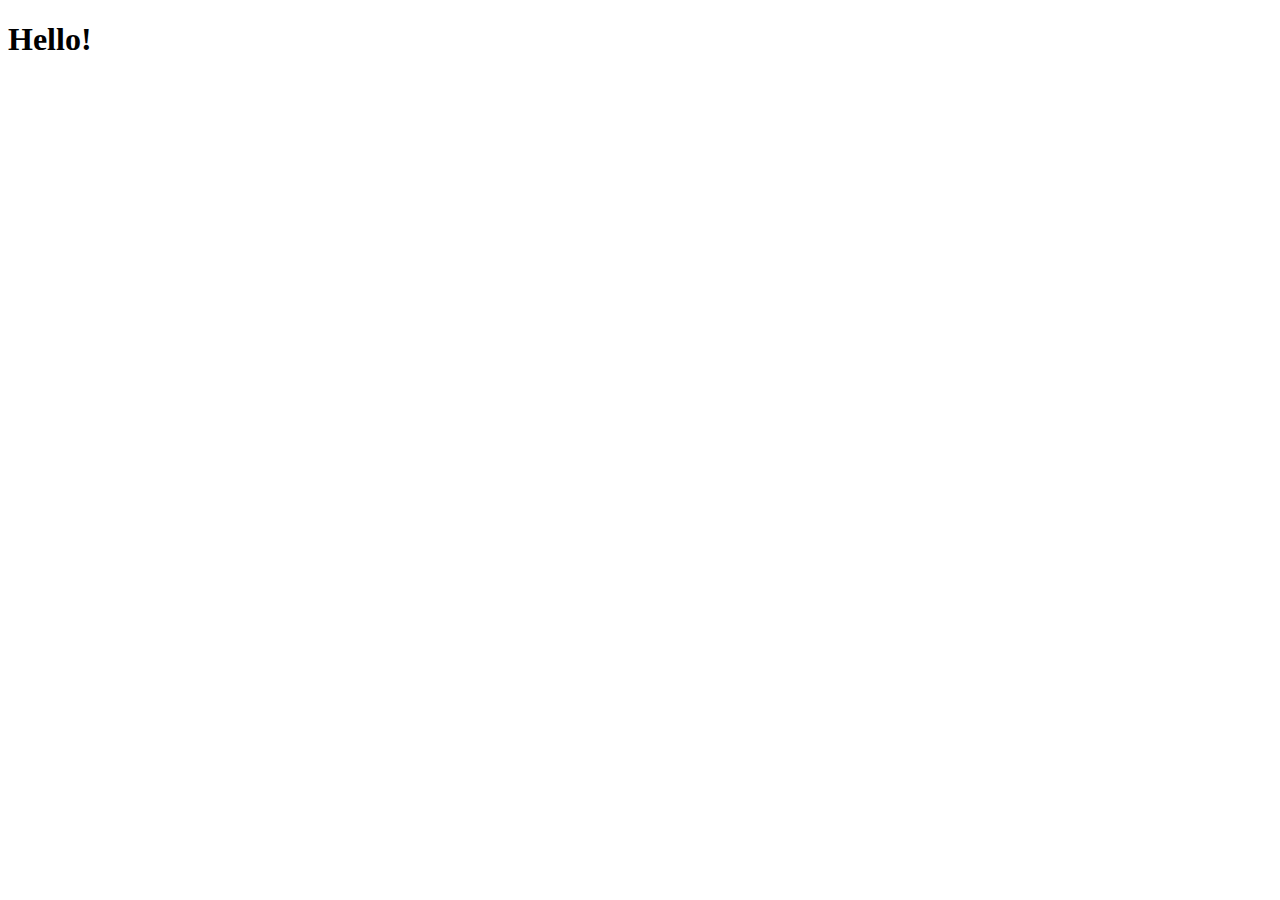
==== index.html @ 46969b55 "10 changed files" ====
<!DOCTYPE html>
<html lang="en">
<head>
    <meta charset="UTF-8">
    <meta name="viewport" content="width=device-width, initial-scale=1.0">
    <title>Document</title>
    <script src="https://ajax.googleapis.com/ajax/libs/jquery/3.5.1/jquery.min.js"></script>
</head>
<body>
    <!--Notes:
    1.http://api.giphy.com/v1/gifs/search?q=simpsons&api_key=lmkpW3GGTV7iiw3UXzPZqvqSrWIq3s5G (API key, 'simpsons' is an example)
    2.Use api key as a hidden field (ex:under jQuery) 
    3.Need to read the directory (Y9zvpD9uHA1Tq): https://media1.giphy.com/media/Y9zvpD9uHA1Tq/giphy.gif
    4.Go back and watch 18:00 to see how you can view the gif on a webpage-->
    <h1>Hello!</h1>
</body>
</html>
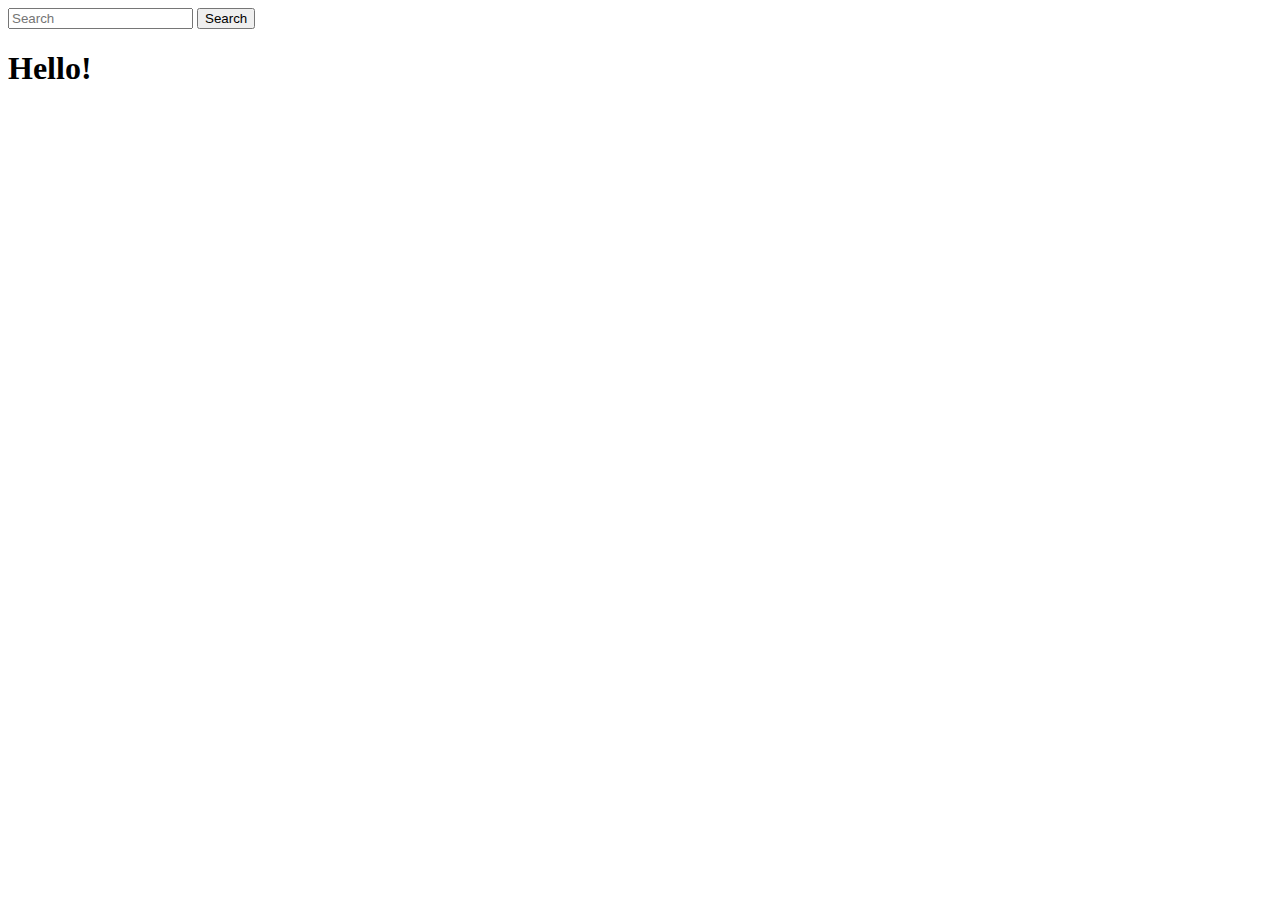
==== commit 321c0bc3: "Lots of changes" ====
--- a/index.html
+++ b/index.html
@@ -1,17 +1,25 @@
 <!DOCTYPE html>
 <html lang="en">
 <head>
-    <meta charset="UTF-8">
-    <meta name="viewport" content="width=device-width, initial-scale=1.0">
+    
+    <link rel="stylesheet" href="https://stackpath.bootstrapcdn.com/bootstrap/4.5.0/css/bootstrap.min.css" integrity="sha384-9aIt2nRpC12Uk9gS9baDl411NQApFmC26EwAOH8WgZl5MYYxFfc+NcPb1dKGj7Sk" crossorigin="anonymous" />
+    
+    
     <title>Document</title>
-    <script src="https://ajax.googleapis.com/ajax/libs/jquery/3.5.1/jquery.min.js"></script>
+    
+
 </head>
 <body>
-    <!--Notes:
-    1.http://api.giphy.com/v1/gifs/search?q=simpsons&api_key=lmkpW3GGTV7iiw3UXzPZqvqSrWIq3s5G (API key, 'simpsons' is an example)
-    2.Use api key as a hidden field (ex:under jQuery) 
-    3.Need to read the directory (Y9zvpD9uHA1Tq): https://media1.giphy.com/media/Y9zvpD9uHA1Tq/giphy.gif
-    4.Go back and watch 18:00 to see how you can view the gif on a webpage-->
+    
+        <input class="form-control mr-sm-2" type="search" placeholder="Search">  
+        <button class="btn btn-outline-success my-2 my-sm-0" id="searchGif" type="submit" onclick="getData()"> Search </button>
+        
+    
     <h1>Hello!</h1>
+    <script src="scripts/script1.js"></script>
+    <script src="https://code.jquery.com/jquery-3.5.1.slim.min.js" integrity="sha384-DfXdz2htPH0lsSSs5nCTpuj/zy4C+OGpamoFVy38MVBnE+IbbVYUew+OrCXaRkfj" crossorigin="anonymous"></script>
+    <script src="https://cdn.jsdelivr.net/npm/popper.js@1.16.0/dist/umd/popper.min.js" integrity="sha384-Q6E9RHvbIyZFJoft+2mJbHaEWldlvI9IOYy5n3zV9zzTtmI3UksdQRVvoxMfooAo" crossorigin="anonymous"></script>
+    <script src="https://stackpath.bootstrapcdn.com/bootstrap/4.5.0/js/bootstrap.min.js" integrity="sha384-OgVRvuATP1z7JjHLkuOU7Xw704+h835Lr+6QL9UvYjZE3Ipu6Tp75j7Bh/kR0JKI" crossorigin="anonymous"></script>  
+    
 </body>
 </html>